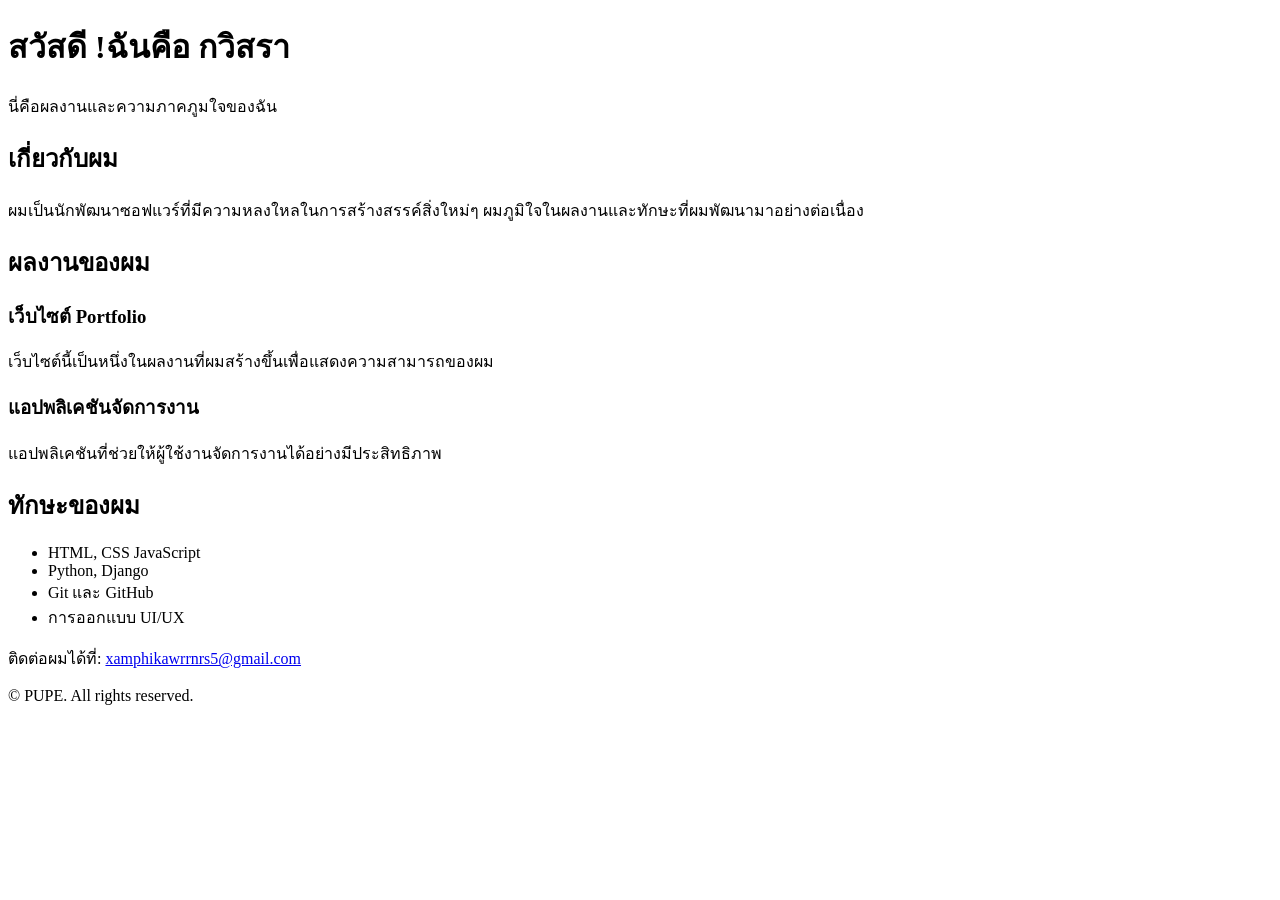
==== inbox.html @ a84fc481 "Create inbox.html" ====
<!DOCTYPE html>
<html lang="th">
  <head>
    <meta charset="UTF-8">
    <meta name="viewport" contentent="width, initial-scale=1.0"›
    <meta name="description" content="เว็บไซด์แสดงผลงานและทักษะของ กวิสรา">
    <title>ความภาคภูมิใจของ กวิสรา </title>
    <link rel="stylesheet" href="style.css">
    </head>
    <body>
      <header>
        <h1>สวัสดี !ฉันคือ กวิสรา</h1>
        <p>นี่คือผลงานและความภาคภูมใจของฉัน</p>
      </header>

      <section id="about"><h2>เกี่ยวกับผม</h2>
          <p>ผมเป็นนักพัฒนาซอฟแวร์ที่มีความหลงใหลในการสร้างสรรค์สิ่งใหม่ๆ ผมภูมิใจในผลงานและทักษะที่ผมพัฒนามาอย่างต่อเนื่อง</p>
     </section>

     <section id="projects">
          <h2>ผลงานของผม</h2>
          <div class="project">
               <h3>เว็บไซต์ Portfolio</h3>
               <p>เว็บไซต์นี้เป็นหนึ่งในผลงานที่ผมสร้างขึ้นเพื่อแสดงความสามารถของผม</p>
          </div>
          <div class="project">
               <h3>แอปพลิเคชันจัดการงาน</h3>
               <p>แอปพลิเคชันที่ช่วยให้ผู้ใช้งานจัดการงานได้อย่างมีประสิทธิภาพ</p>
             </div>              
     </section>
     
     <section id="skills">
          <h2>ทักษะของผม</h2>
          <ul>
               <li>HTML, CSS JavaScript</li>
               <li>Python, Django</li>
               <li>Git และ GitHub</li>
               <li>การออกแบบ UI/UX</li>
          </ul>    
     </section>    

     <footer>
          <p>ติดต่อผมได้ที่: <a
 href="mailto:xamphikawrrnrs5@gmail.com">xamphikawrrnrs5@gmail.com</a></p>                
        <p>&copy; <span id="year"></span> PUPE. All rights reserved. </p>
     </footer>

     <script src="script.js"></script>
</body>
</html>
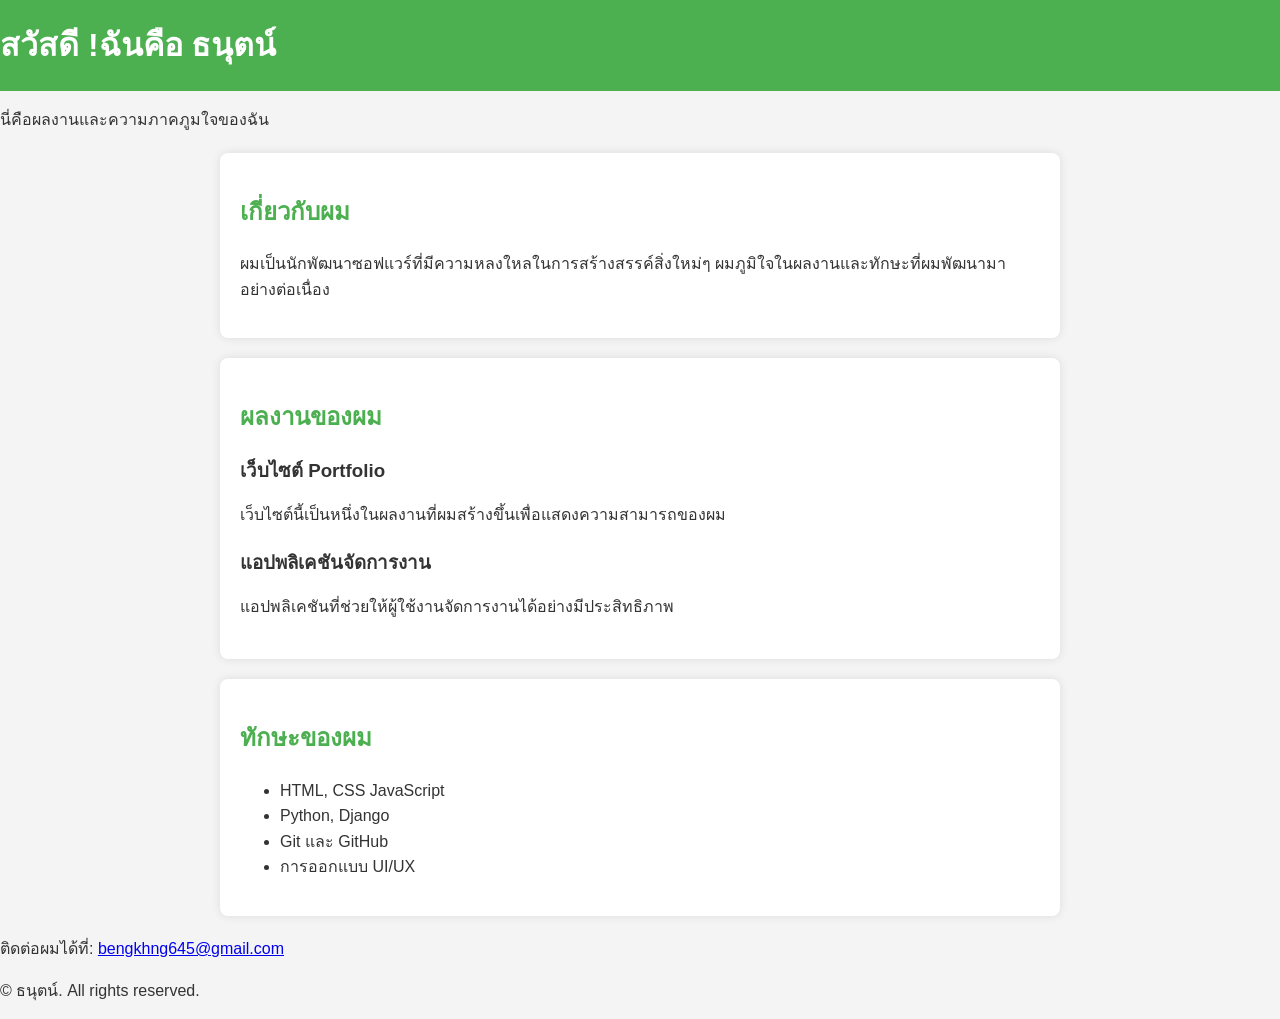
==== commit 07c54d07: "Update inbox.html" ====
--- a/inbox.html
+++ b/inbox.html
@@ -4,12 +4,12 @@
     <meta charset="UTF-8">
     <meta name="viewport" contentent="width, initial-scale=1.0"›
     <meta name="description" content="เว็บไซด์แสดงผลงานและทักษะของ กวิสรา">
-    <title>ความภาคภูมิใจของ กวิสรา </title>
+    <title>ความภาคภูมิใจของ ธนุตน์ </title>
     <link rel="stylesheet" href="style.css">
     </head>
     <body>
       <header>
-        <h1>สวัสดี !ฉันคือ กวิสรา</h1>
+        <h1>สวัสดี !ฉันคือ ธนุตน์</h1>
         <p>นี่คือผลงานและความภาคภูมใจของฉัน</p>
       </header>
 
@@ -41,8 +41,8 @@
 
      <footer>
           <p>ติดต่อผมได้ที่: <a
- href="mailto:xamphikawrrnrs5@gmail.com">xamphikawrrnrs5@gmail.com</a></p>                
-        <p>&copy; <span id="year"></span> PUPE. All rights reserved. </p>
+ href="mailto:bengkhng645@gmail.com">bengkhng645@gmail.com</a></p>                
+        <p>&copy; <span id="year"></span> ธนุตน์. All rights reserved. </p>
      </footer>
 
      <script src="script.js"></script>
--- a/style.css
+++ b/style.css
@@ -0,0 +1,51 @@
+body {
+  font-family: Arial, sans-serif;
+  line-height: 1.6;
+  margin: 0;
+  padding: 0;
+  background-color: #f4f4f4;
+  color: #333;
+}
+
+header h1 {
+  background: #4CAF50;
+  color:white;
+  padding: 20px 0;
+  text-align: canter;
+}
+
+header h1 {
+  margin: 0;
+}
+
+headex p {
+  margin: 5px 0 0;
+}
+
+section{
+  padding: 20px;
+  margin: 20px auto;
+  max-width: 800px;
+  background:white;
+  border-radius:8px;
+  box-shadow: 0 0 10px rgba(0,0,0,0.1);
+}
+h2 {
+  color: #4CAF50;
+}
+.project {
+  margin-bottom: 20px;
+}
+.project h3 {
+  margin: 0 0 10px;
+  color: #333;
+  ul {
+    list-style-type: square;
+    padding-left: 20px;
+footer {
+  text-align: center;
+  padding: 10px 0;
+  background: #333;
+  color: white;
+  margin-top: 20px;
+}
